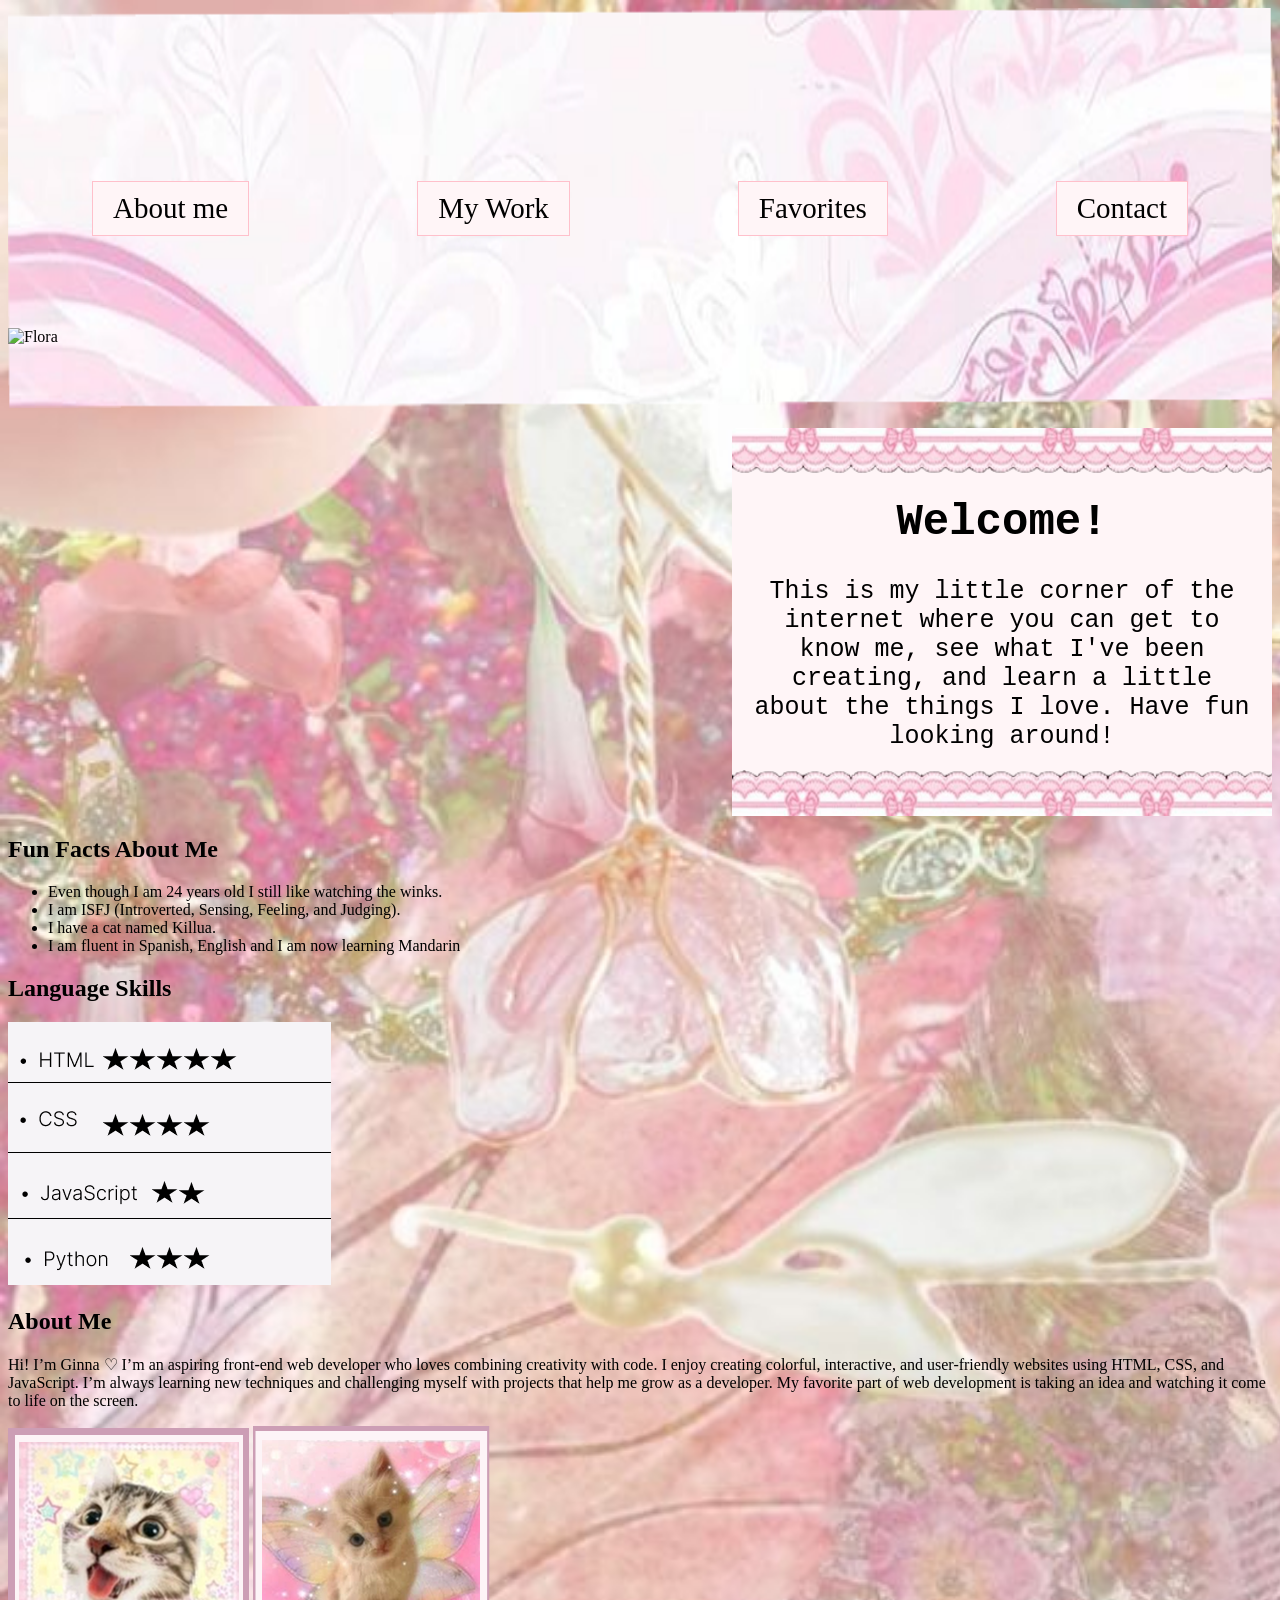
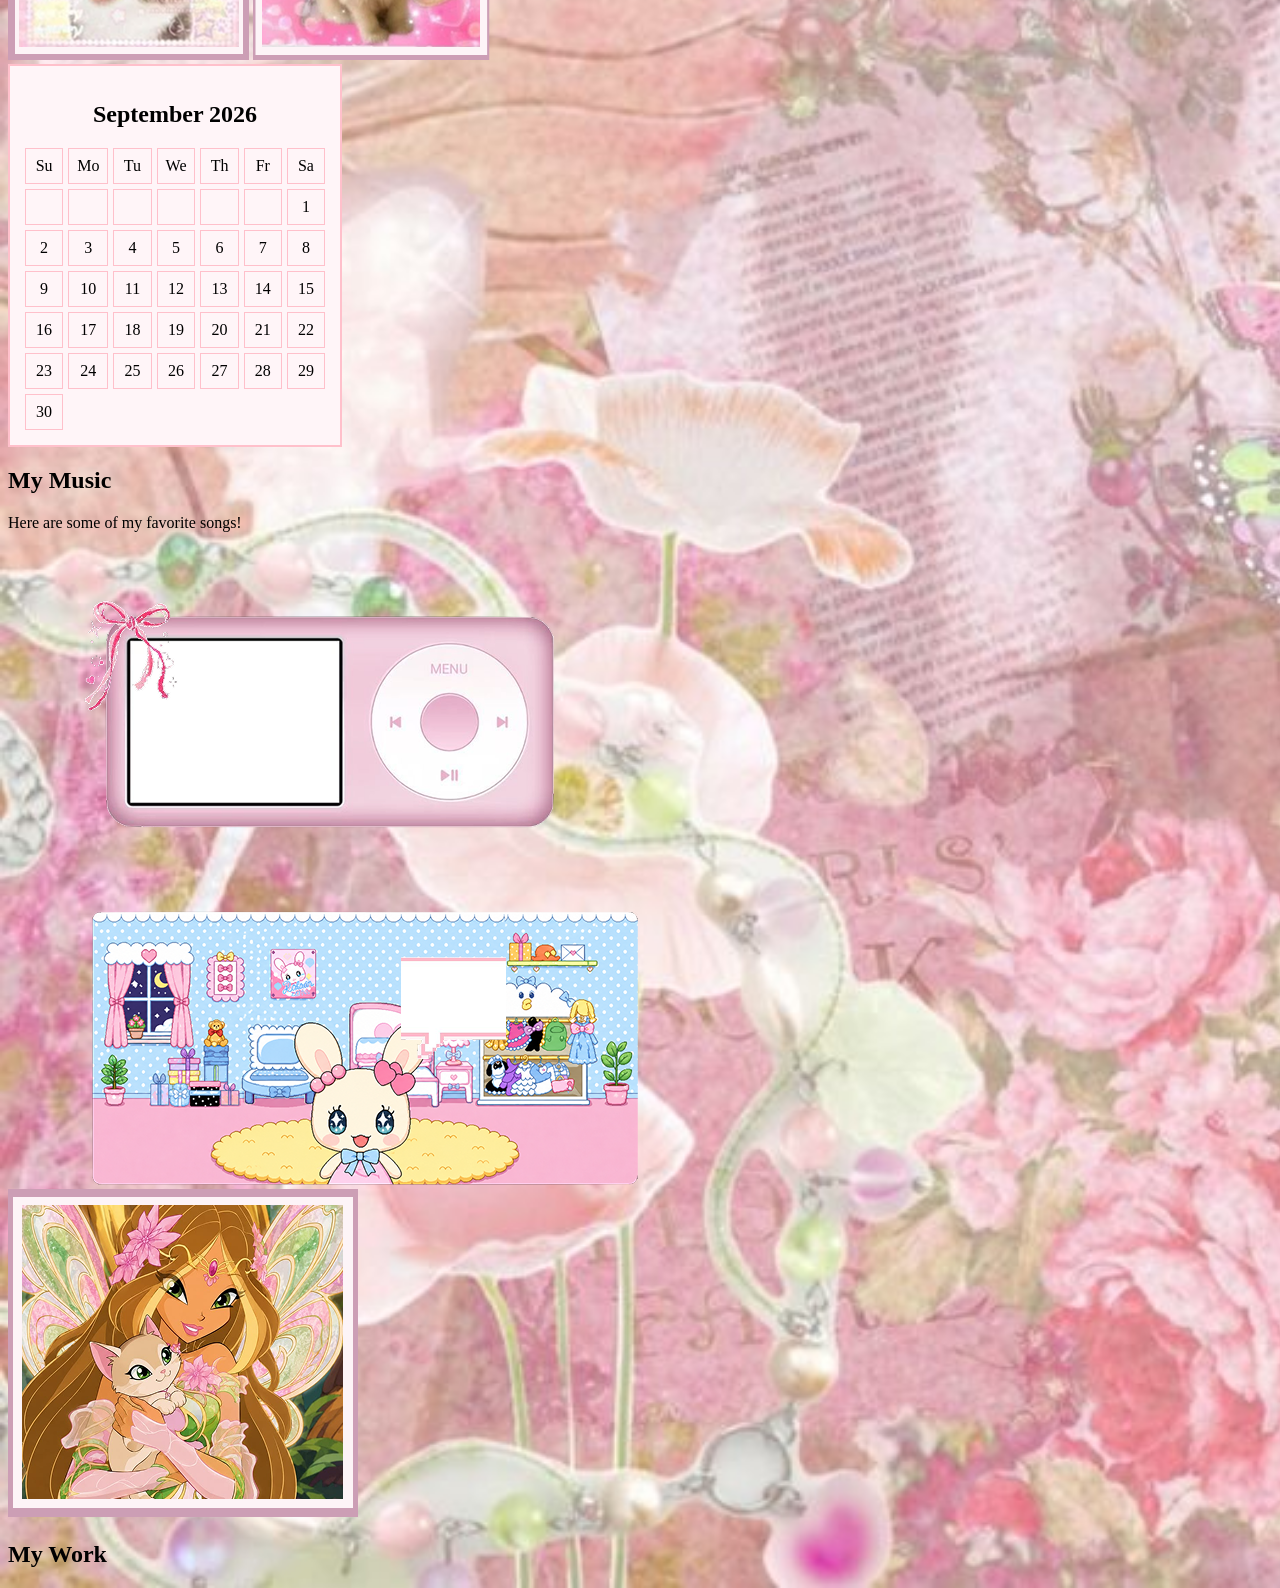
==== index.html @ 7405ac6a "Add files via upload" ====
<!DOCTYPE html>
<html lang="en">

    <head>
        <meta charset="UTF-8">
        <meta name="viewport" content="width=device-width, initial-scale=1.0">
        <title>Ginna's Portfolio</title>
        <link rel="stylesheet" href="style.css">
    </head>

    <body>

        <nav>
            <a href="#">About me</a>
            <a href="#">My Work</a>
            <a href="#">Favorites</a>
            <a href="#">Contact</a>
        </nav>

        <main>

            <!-- TOP CONTENT SECTION -->

            <div class="top-content">

                <div class="flora-box">
                    <img class="flora-image" src="images/Flora.png" alt="Flora">
                </div>

                <!-- WELCOME SECTION -->

                <div class="welcome">
                    <h1>Welcome!</h1>
        
                    <p>
                        This is my little corner of the internet where you can get to know me, 
                        see what I've been creating, and learn a little about the things I love. 
                        Have fun looking around!
                    </p>
                </div>
            </div>
                <!-- FUN FACTS SECTION -->

                <section class="fun-facts">
                    <h2>Fun Facts About Me</h2>
                    <ul>
                        <li>Even though I am 24 years old I still like watching the winks.</li>
                        <li>I am ISFJ (Introverted, Sensing, Feeling, and Judging).</li>
                        <li>I have a cat named Killua.</li>
                        <li>I am fluent in Spanish, English and I am now learning Mandarin</li>

                    </ul>
                </section>

                <!--LANGUAGE SKILLS SECTION-->

                <section class="language-skills">
                    <h2>Language Skills</h2>
                    <img src="images/Languages.png" alt="language skills">
                </section>

                <!-- ABOUT ME SECTION -->

                <section class="about-me">
                    <h2>About Me</h2>
                    <p>
                        Hi! I’m Ginna ♡ I’m an aspiring front-end web developer who loves combining creativity with code. 
                        I enjoy creating colorful, interactive, and user-friendly websites using HTML, CSS, and JavaScript. 
                        I’m always learning new techniques and challenging myself with projects that help me grow as a developer. 
                        My favorite part of web development is taking an idea and watching it come to life on the screen.
                    </p>

                    <!-- IMAGE GRID -->

                    <div class="about-me-image">
                        <img src="images/cat.png" alt="cat">
                        <img src="images/fairycat.png" alt="cat with wings">

                    </div>
                </section>
                
                <!-- CALENDAR SECTION -->

                <div class="calendar">
                    <h2>September 2026</h2>

                    <div class="calendar-grid">


                                <!-- DAYS OF THE WEEK -->

                                <div class="day-name">Su</div>
                                <div class="day-name">Mo</div>
                                <div class="day-name">Tu</div>
                                <div class="day-name">We</div>
                                <div class="day-name">Th</div>
                                <div class="day-name">Fr</div>
                                <div class="day-name">Sa</div>



                                <!-- EMPTY SPACES BEFORE SEPTEMBER 1 -->

                                <div class="empty-day"></div>
                                <div class="empty-day"></div>
                                <div class="empty-day"></div>
                                <div class="empty-day"></div>
                                <div class="empty-day"></div>
                                <div class="empty-day"></div>



                                <!-- CALENDAR DAYS -->

                                <div class="day-number">1</div>
                                <div class="day-number">2</div>
                                <div class="day-number">3</div>
                                <div class="day-number">4</div>
                                <div class="day-number">5</div>
                                <div class="day-number">6</div>
                                <div class="day-number">7</div>

                                <div class="day-number">8</div>
                                <div class="day-number">9</div>
                                <div class="day-number">10</div>
                                <div class="day-number">11</div>
                                <div class="day-number">12</div>
                                <div class="day-number">13</div>
                                <div class="day-number">14</div>

                                <div class="day-number">15</div>
                                <div class="day-number">16</div>

                                <div class="day-number today">
                                    17
                                </div>

                                <div class="day-number">18</div>
                                <div class="day-number">19</div>
                                <div class="day-number">20</div>
                                <div class="day-number">21</div>

                                <div class="day-number">22</div>
                                <div class="day-number">23</div>
                                <div class="day-number">24</div>
                                <div class="day-number">25</div>
                                <div class="day-number">26</div>
                                <div class="day-number">27</div>
                                <div class="day-number">28</div>

                                <div class="day-number">29</div>
                                <div class="day-number">30</div>

                            </div>

                        </div>

                <!-- Music Section -->
                <section class="music">
                    <h2>My Music</h2>
                    <p>Here are some of my favorite songs!</p>
                    <img src="images/Music.png" alt="music">
                </section>

                <!--Cute Reminder-->
                <section class="cute-reminder">
                    <img src="images/bunny.png" alt="cute reminder">
                </section>
                
                <!--Flora with a cat -->
                <section class="flora-with-cat">
                    <img src="images/floraCat.png" alt="Flora with a cat">
                </section>

                <section class="my-work">
                    <h2>My Work</h2>
                </section>
        </main>

    </body>

</html>
---- style.css ----
body {
    background-image: url("images/flowers.jpeg");
    background-size: cover;
    background-repeat: no-repeat;
}

/* Navigation background image */
nav {
    background-image: url("images/NavBackground.png");
    background-size: 100% 100%;
    background-repeat: no-repeat;

    display: flex;
    justify-content: space-around;
    align-items: center;

    height: 400px;
}

/* Navigation Links Styles */
nav a {
    background-color: #fff5f7;
    color: black;
    text-decoration: none;
    font-size: 29px;

    padding: 10px 20px;
    border: 1px solid pink;
}

/* Top Content */
.top-content {
    display: flex;
    align-items: flex-start;
    justify-content: space-between;
    gap: 40px;
    margin-top: 20px;
}

.flora-box{
    width: 500px;
    position: relative;
    top: -100px;
}

.flora-image {
   width: 500px;
   height: auto;
   display: block;
}

/* Welcome box */
.welcome {
    background-color: #fff5f7;
    background-image: url("images/pinkBow.png");
    background-size: 100% 100%;
    background-repeat: no-repeat;

    width: 500px;
    padding: 40px 20px;
    text-align: center;
  
}

.welcome h1 {
    font-size: 44px;
    text-align: center;
    font-family: "Courier New", Courier, monospace;
}

.welcome p {
    font-size: 25px;
    text-align: center;
    font-family: "Courier New", Courier, monospace;
}


/* Style for the calendar section */
.calendar {
    width: 300px;
    padding: 15px;
    background-color: #fff5f8;
    border: 2px solid pink;
}

.calendar h2 {
    text-align: center;
}

.calendar-grid {
    display: grid;
    grid-template-columns: repeat(7, 1fr);
    gap: 5px;
    text-align: center;
}

.calendar-grid div {
    padding: 8px;
    border: 1px solid pink;
}
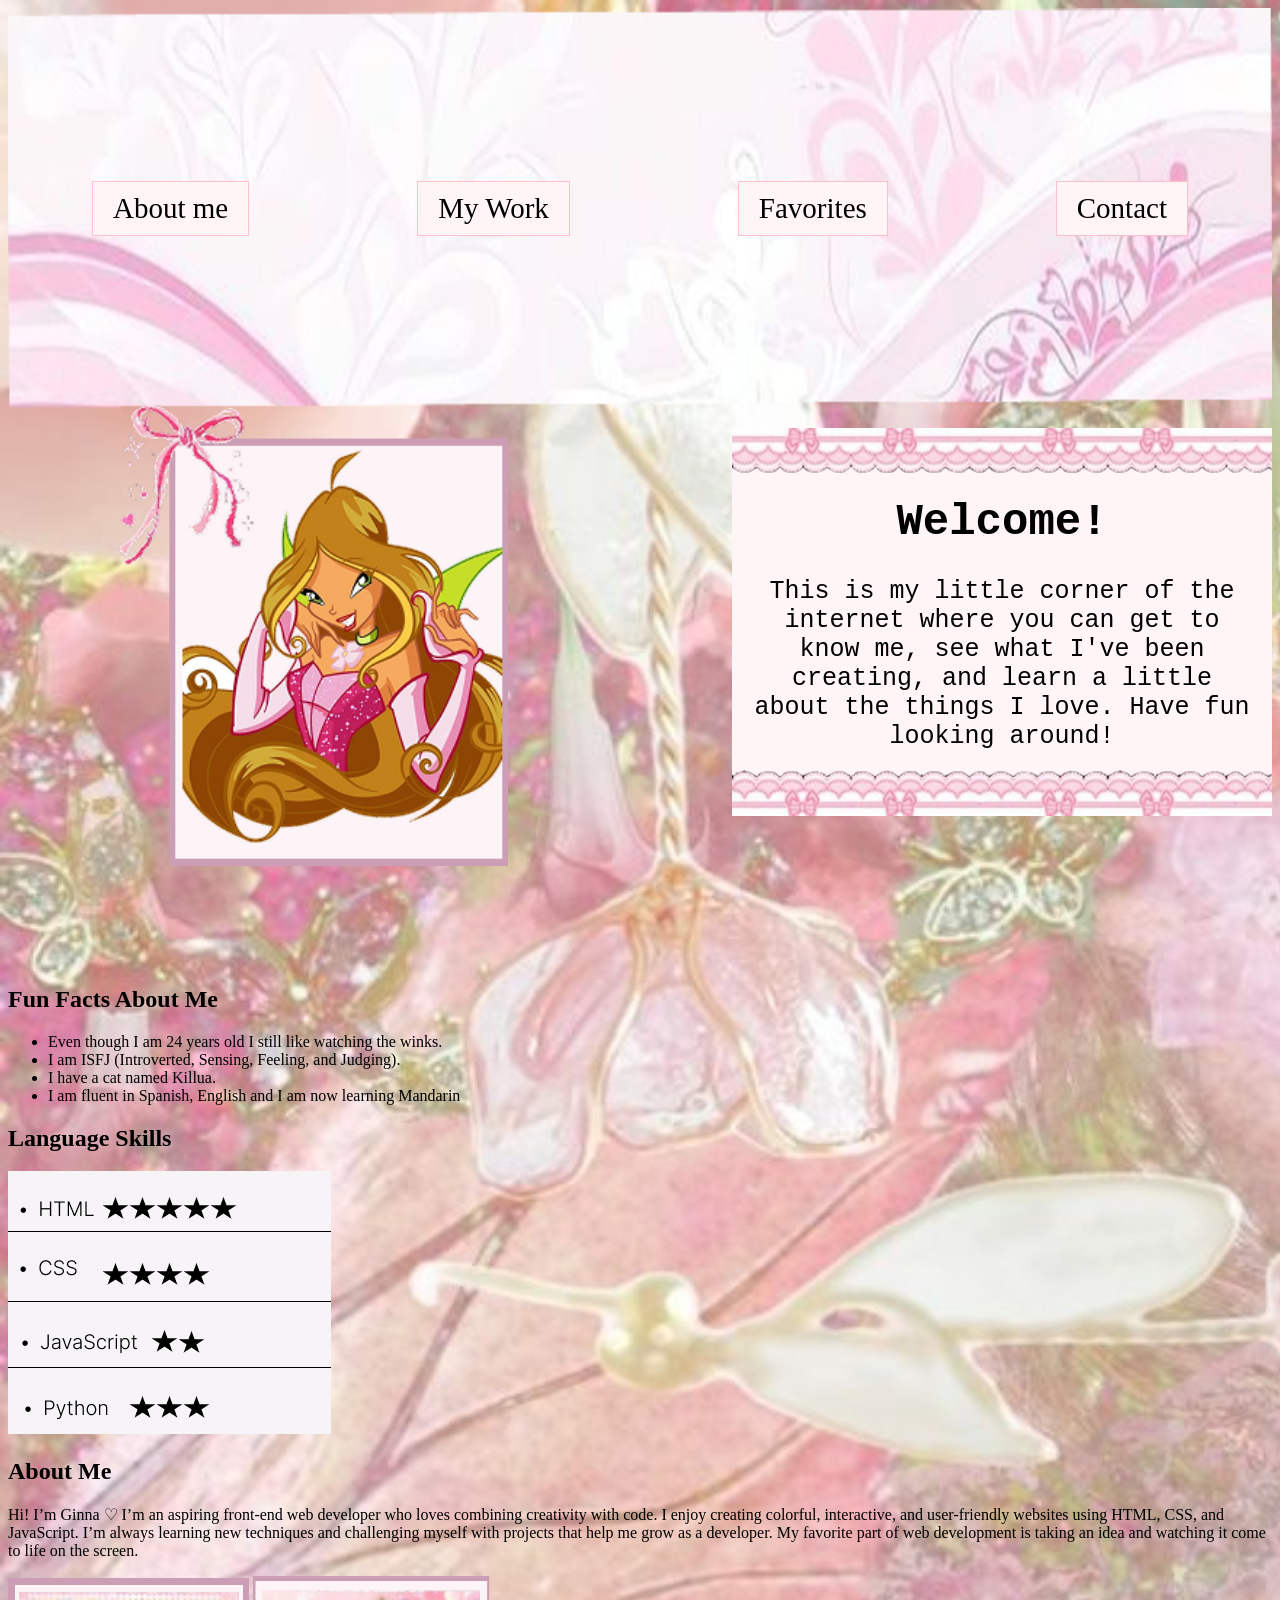
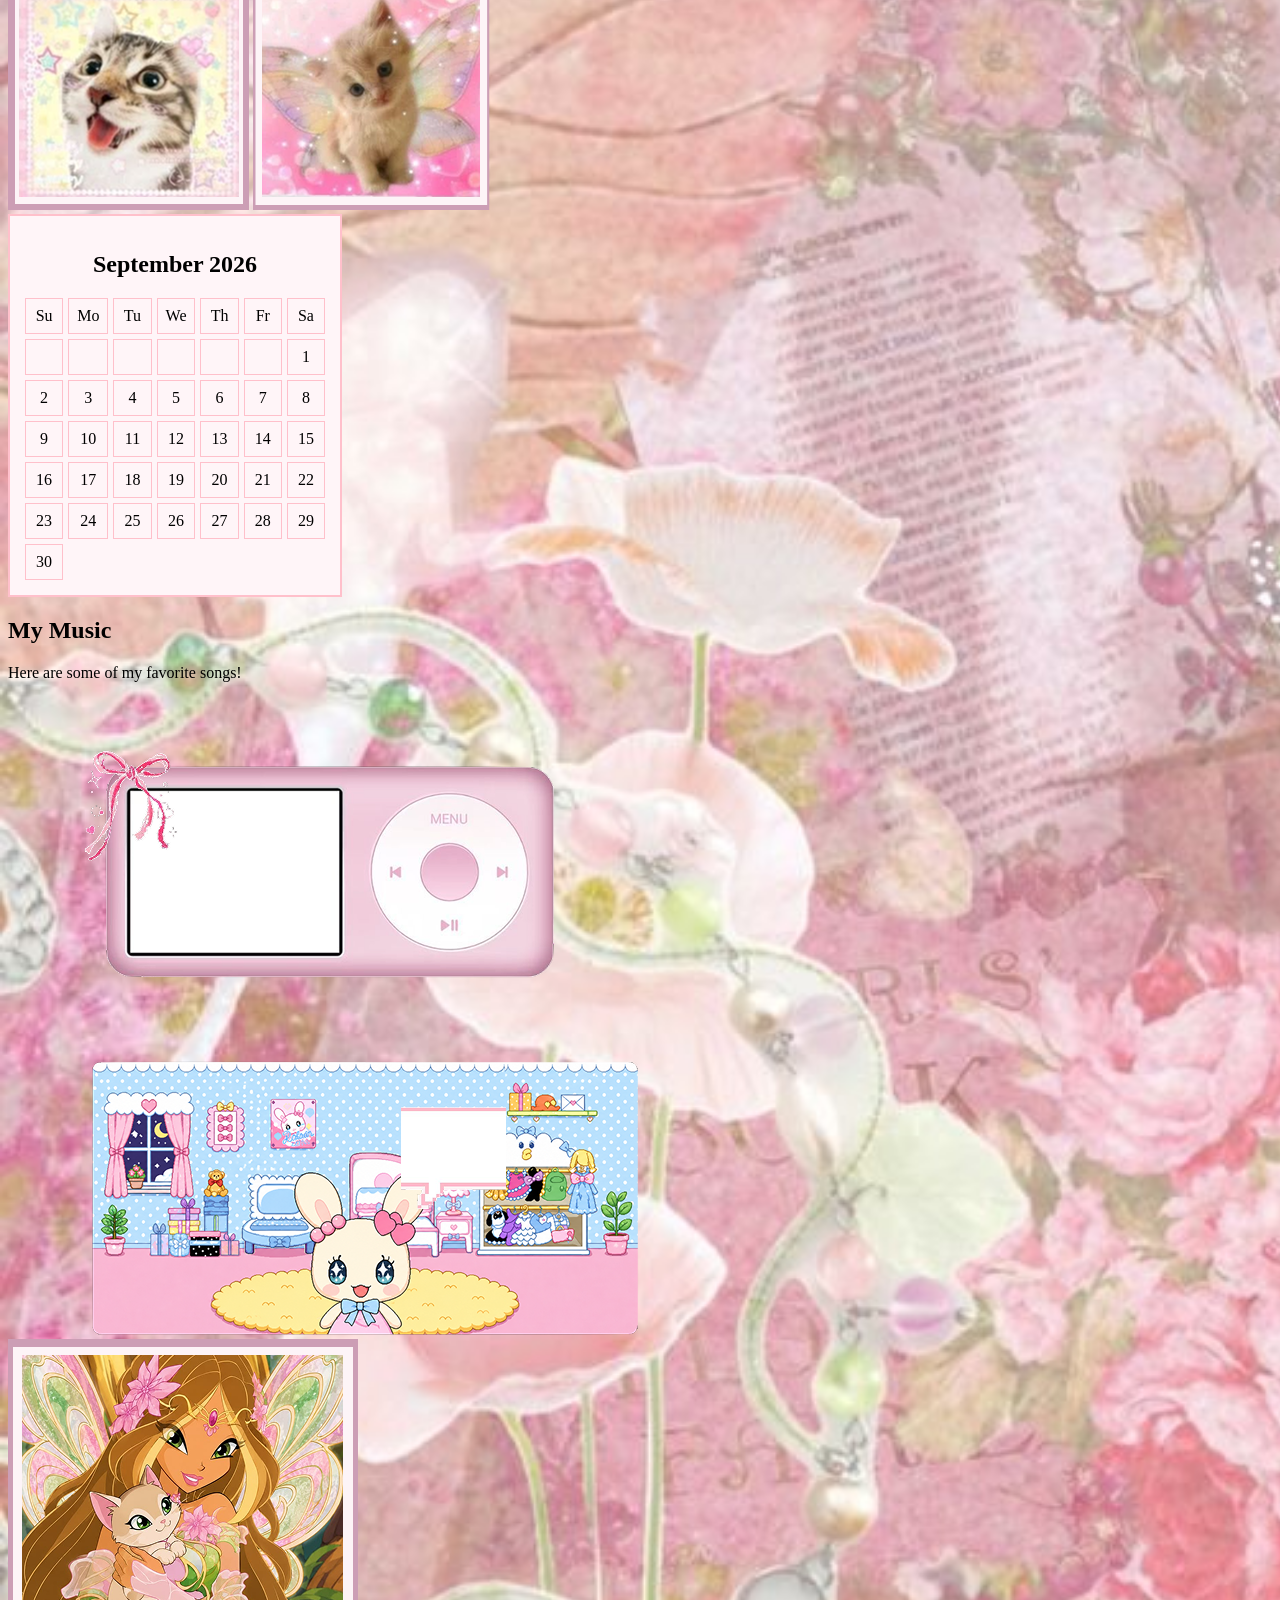
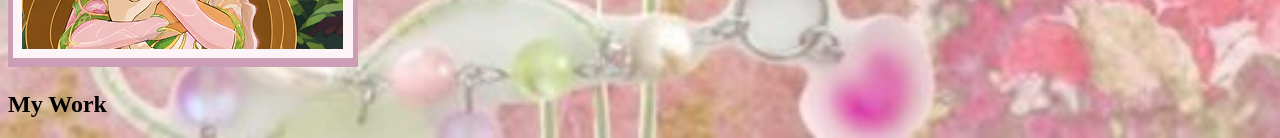
==== commit 0690e767: "Fix Flora image path" ====
--- a/index.html
+++ b/index.html
@@ -24,7 +24,7 @@
             <div class="top-content">
 
                 <div class="flora-box">
-                    <img class="flora-image" src="images/Flora.png" alt="Flora">
+                    <img class="flora-image" src="images/flora.png" alt="Flora">
                 </div>
 
                 <!-- WELCOME SECTION -->
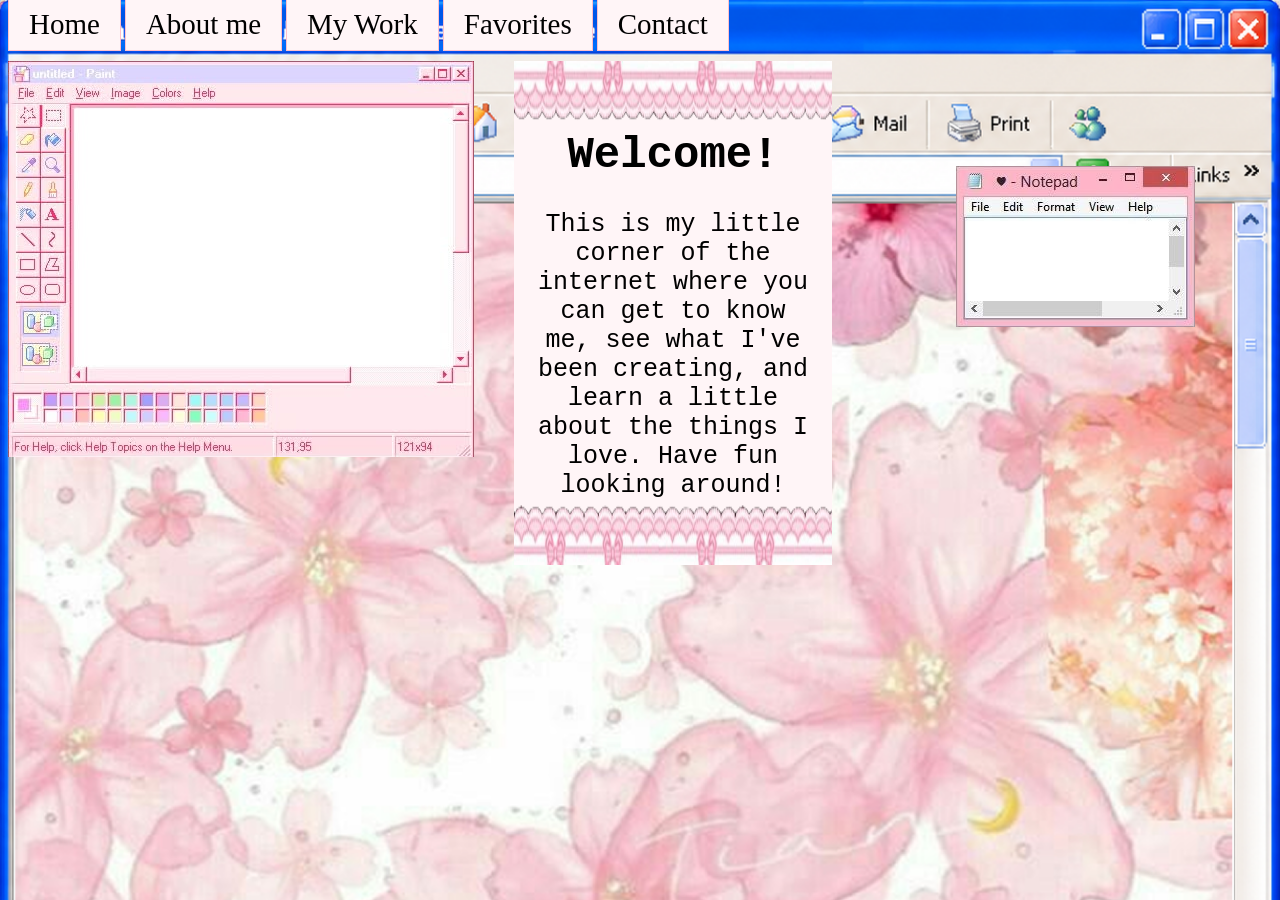
==== commit 0cc93eb3: "Updating everything" ====
--- a/index.html
+++ b/index.html
@@ -4,27 +4,27 @@
     <head>
         <meta charset="UTF-8">
         <meta name="viewport" content="width=device-width, initial-scale=1.0">
-        <title>Ginna's Portfolio</title>
+        <title>Home | Ginna's Portfolio</title>
         <link rel="stylesheet" href="style.css">
     </head>
 
     <body>
 
         <nav>
-            <a href="#">About me</a>
-            <a href="#">My Work</a>
-            <a href="#">Favorites</a>
-            <a href="#">Contact</a>
+            <a href="index.html">Home</a>
+            <a href="about.html">About me</a>
+            <a href="work.html">My Work</a>
+            <a href="favorites.html">Favorites</a>
+            <a href="contact.html">Contact</a>
         </nav>
 
         <main>
 
-            <!-- TOP CONTENT SECTION -->
-
+            
             <div class="top-content">
 
-                <div class="flora-box">
-                    <img class="flora-image" src="images/flora.png" alt="Flora">
+                <div class="drawing-box">
+                    <img class="drawing-image" src="images/assets/edit.jpeg" alt="drawing for the user">
                 </div>
 
                 <!-- WELCOME SECTION -->
@@ -38,145 +38,15 @@
                         Have fun looking around!
                     </p>
                 </div>
+
+                <div class="reminders">
+                    <img src="images/assets/note.png" alt="cute reminder">
+
+                </div>
             </div>
-                <!-- FUN FACTS SECTION -->
-
-                <section class="fun-facts">
-                    <h2>Fun Facts About Me</h2>
-                    <ul>
-                        <li>Even though I am 24 years old I still like watching the winks.</li>
-                        <li>I am ISFJ (Introverted, Sensing, Feeling, and Judging).</li>
-                        <li>I have a cat named Killua.</li>
-                        <li>I am fluent in Spanish, English and I am now learning Mandarin</li>
-
-                    </ul>
-                </section>
-
-                <!--LANGUAGE SKILLS SECTION-->
-
-                <section class="language-skills">
-                    <h2>Language Skills</h2>
-                    <img src="images/Languages.png" alt="language skills">
-                </section>
-
-                <!-- ABOUT ME SECTION -->
-
-                <section class="about-me">
-                    <h2>About Me</h2>
-                    <p>
-                        Hi! I’m Ginna ♡ I’m an aspiring front-end web developer who loves combining creativity with code. 
-                        I enjoy creating colorful, interactive, and user-friendly websites using HTML, CSS, and JavaScript. 
-                        I’m always learning new techniques and challenging myself with projects that help me grow as a developer. 
-                        My favorite part of web development is taking an idea and watching it come to life on the screen.
-                    </p>
-
-                    <!-- IMAGE GRID -->
-
-                    <div class="about-me-image">
-                        <img src="images/cat.png" alt="cat">
-                        <img src="images/fairycat.png" alt="cat with wings">
-
-                    </div>
-                </section>
-                
-                <!-- CALENDAR SECTION -->
-
-                <div class="calendar">
-                    <h2>September 2026</h2>
-
-                    <div class="calendar-grid">
-
-
-                                <!-- DAYS OF THE WEEK -->
-
-                                <div class="day-name">Su</div>
-                                <div class="day-name">Mo</div>
-                                <div class="day-name">Tu</div>
-                                <div class="day-name">We</div>
-                                <div class="day-name">Th</div>
-                                <div class="day-name">Fr</div>
-                                <div class="day-name">Sa</div>
-
-
-
-                                <!-- EMPTY SPACES BEFORE SEPTEMBER 1 -->
-
-                                <div class="empty-day"></div>
-                                <div class="empty-day"></div>
-                                <div class="empty-day"></div>
-                                <div class="empty-day"></div>
-                                <div class="empty-day"></div>
-                                <div class="empty-day"></div>
-
-
-
-                                <!-- CALENDAR DAYS -->
-
-                                <div class="day-number">1</div>
-                                <div class="day-number">2</div>
-                                <div class="day-number">3</div>
-                                <div class="day-number">4</div>
-                                <div class="day-number">5</div>
-                                <div class="day-number">6</div>
-                                <div class="day-number">7</div>
-
-                                <div class="day-number">8</div>
-                                <div class="day-number">9</div>
-                                <div class="day-number">10</div>
-                                <div class="day-number">11</div>
-                                <div class="day-number">12</div>
-                                <div class="day-number">13</div>
-                                <div class="day-number">14</div>
-
-                                <div class="day-number">15</div>
-                                <div class="day-number">16</div>
-
-                                <div class="day-number today">
-                                    17
-                                </div>
-
-                                <div class="day-number">18</div>
-                                <div class="day-number">19</div>
-                                <div class="day-number">20</div>
-                                <div class="day-number">21</div>
-
-                                <div class="day-number">22</div>
-                                <div class="day-number">23</div>
-                                <div class="day-number">24</div>
-                                <div class="day-number">25</div>
-                                <div class="day-number">26</div>
-                                <div class="day-number">27</div>
-                                <div class="day-number">28</div>
-
-                                <div class="day-number">29</div>
-                                <div class="day-number">30</div>
-
-                            </div>
-
-                        </div>
-
-                <!-- Music Section -->
-                <section class="music">
-                    <h2>My Music</h2>
-                    <p>Here are some of my favorite songs!</p>
-                    <img src="images/Music.png" alt="music">
-                </section>
-
-                <!--Cute Reminder-->
-                <section class="cute-reminder">
-                    <img src="images/bunny.png" alt="cute reminder">
-                </section>
-                
-                <!--Flora with a cat -->
-                <section class="flora-with-cat">
-                    <img src="images/floraCat.png" alt="Flora with a cat">
-                </section>
-
-                <section class="my-work">
-                    <h2>My Work</h2>
-                </section>
+               
         </main>
 
     </body>
 
-</html>+</html>
--- a/style.css
+++ b/style.css
@@ -1,21 +1,10 @@
 body {
-    background-image: url("images/flowers.jpeg");
+    background-image: url("images/assets/background.png");
     background-size: cover;
     background-repeat: no-repeat;
 }
 
 /* Navigation background image */
-nav {
-    background-image: url("images/NavBackground.png");
-    background-size: 100% 100%;
-    background-repeat: no-repeat;
-
-    display: flex;
-    justify-content: space-around;
-    align-items: center;
-
-    height: 400px;
-}
 
 /* Navigation Links Styles */
 nav a {
@@ -37,13 +26,13 @@
     margin-top: 20px;
 }
 
-.flora-box{
+.drawling-box{
     width: 500px;
     position: relative;
     top: -100px;
 }
 
-.flora-image {
+.drawling-image {
    width: 500px;
    height: auto;
    display: block;
@@ -97,4 +86,4 @@
 .calendar-grid div {
     padding: 8px;
     border: 1px solid pink;
-}+}
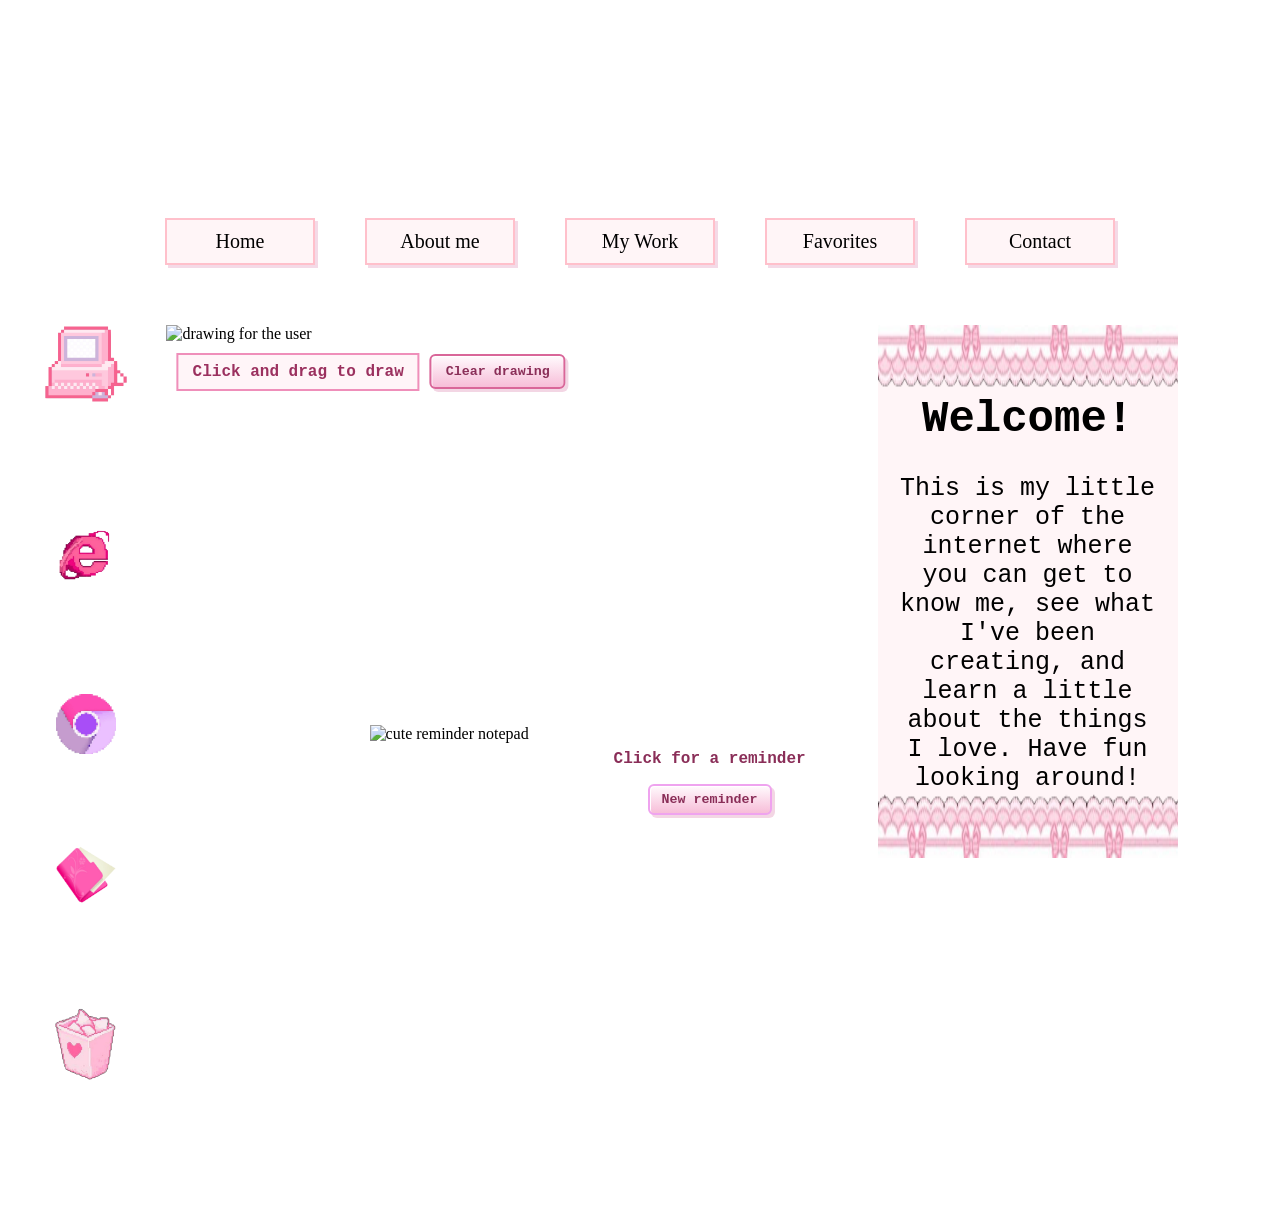
==== commit 5de6f8ad: "Add files via upload" ====
--- a/index.html
+++ b/index.html
@@ -11,7 +11,7 @@
     <body>
 
         <nav>
-            <a href="index.html">Home</a>
+            <a href="index.html" aria-current="page">Home</a>
             <a href="about.html">About me</a>
             <a href="work.html">My Work</a>
             <a href="favorites.html">Favorites</a>
@@ -20,11 +20,30 @@
 
         <main>
 
+            <!-- Side Section dec -->
+             <div class="side-section">
+                <img src="images/assets/computer.png" alt="Computer">
+                <img src="images/assets/safari.png" alt="Safari">
+                <img class="chrome-icon" src="images/assets/chrome.png" alt="Chrome">
+                <img class="folder-icon" src="images/assets/folder.png" alt="Folder">
+                <img src="images/assets/trash.png" alt="Trash">
+             </div>
+
             
             <div class="top-content">
 
                 <div class="drawing-box">
-                    <img class="drawing-image" src="images/assets/edit.jpeg" alt="drawing for the user">
+                    <img class="drawing-image" src="images/assets/edit.png" alt="drawing for the user">
+
+                    <canvas id="drawingCanvas" aria-label="Interactive drawing canvas"></canvas>
+
+                    <div class="canvas-controls">
+                        <p class="canvas-hint"> Click and drag to draw</p>
+
+                        <button id="clearButton" class="clear-button" type="button">
+                            Clear drawing
+                        </button>
+                    </div>
                 </div>
 
                 <!-- WELCOME SECTION -->
@@ -40,13 +59,23 @@
                 </div>
 
                 <div class="reminders">
-                    <img src="images/assets/note.png" alt="cute reminder">
+                    <img src="images/assets/notes.png" alt="cute reminder notepad">
 
+                    <div class="reminder-content">
+                        <p id="reminderText" aria-live="polite">
+                            Click for a reminder
+                        </p>
+
+                        <button id="reminderButton" type="button">
+                            New reminder
+                        </button>
+
+                    </div>
                 </div>
             </div>
-               
         </main>
 
+        <script src="script.js"></script>
     </body>
 
 </html>
--- a/style.css
+++ b/style.css
@@ -1,53 +1,431 @@
+* {
+    box-sizing: border-box;
+}
+
+html {
+    min-height: 100%;
+    scrollbar-color: auto;
+}
+
+/* Chrome, Edge, and Safari */
+html::-webkit-scrollbar {
+    width: 18px;
+    height: 18px;
+}
+
+/* Empty scrollbar track */
+html::-webkit-scrollbar-track {
+    background: #eaf2ff;
+    border: 1px solid pink;
+    border-radius: 0;
+}
+
+/* Movable scrollbar handle */
+html::-webkit-scrollbar-thumb {
+    min-height: 45px;
+
+    background: linear-gradient(
+        to right,
+        #fff5f7 0%,
+        #c43478 50%,
+        pink 100%
+    );
+
+    border: 1px solid pink;
+    border-radius: 0;
+    box-shadow:
+        inset 1px 1px white,
+        inset -1px -1px #ef8fba;
+}
+
+/* Hovering over the handle */
+::-webkit-scrollbar-thumb:hover {
+    background: #c43478;
+}
+
+/* Top and bottom arrow-button areas */
+::-webkit-scrollbar-button {
+    display: block;
+    width: 18px;
+    height: 18px;
+
+    background-color: #fff5f7;
+    border: 1px solid pink;
+    border-radius: 0;
+    box-shadow:
+        inset 1px 1px white,
+        inset -1px -1px #ef8fba;
+}
+
+/* Bottom-right corner when both scrollbars appear */
+::-webkit-scrollbar-corner {
+    background-color: #fff5f7;
+    border: 1px solid pink;
+    border-radius: 0;
+}
+
+
 body {
-    background-image: url("images/assets/background.png");
-    background-size: cover;
+    position: relative;
+    min-height: 100vh;
+    margin: 0;
+
+    background-image: url("images/coquette.jpeg");
+    background-size: 100% auto;
+    background-position: center top;
+    background-repeat: repeat-y;
+}
+
+
+/*Pink Browser*/
+body::before {
+    content: "";
+
+    position: absolute;
+    z-index: 0;
+    top: 0;
+    left: 0;
+
+    width: 100%;
+    height: 16.5vw;
+
+    background-image: url(images/assets/ie-pink-header.png);
+    background-size: 100% auto;
+    background-position: top center;
     background-repeat: no-repeat;
-}
-
-/* Navigation background image */
+    pointer-events: none;
+}
+
+header,
+nav,
+main {
+    position: relative;
+    z-index: 1;
+}
+
 
 /* Navigation Links Styles */
+nav {
+    display: flex;
+    justify-content: center;
+    gap: 50px;
+    padding-top: 17vw;
+    padding-bottom: 20px;
+}
+
 nav a {
-    background-color: #fff5f7;
-    color: black;
-    text-decoration: none;
-    font-size: 29px;
-
-    padding: 10px 20px;
-    border: 1px solid pink;
+   width: 150px;
+   padding: 10px 15px;
+
+   color: #7e3157;
+   background-color: #fff5f7;
+   border:  2px solid pink;
+   box-shadow: 3px 3px 0 rgba(196, 52, 120, 0.18);
+
+   color: black;
+   font-size: 20px;
+   text-align: center;
+   text-decoration: none;
+}
+
+nav a:hover,
+nav a:focus-visible {
+    color: white;
+    background-color: #c43478;
+    transform: translateY(-2px);
+}
+
+
+header {
+    height: auto;
+}
+
+/*Side Section image*/
+.side-section {
+    position: absolute;
+    z-index: 5;
+    top:  1vh;
+    left: 4vw;
+    display: flex;
+    flex-direction: column;
+    align-items: center;
+    gap: 90px;
+    width: 70px;
+}
+
+.side-section img {
+    display: block;
+    width: 100px;
+    height: 100px;
+    object-fit: contain;
+}
+
+/*Chaning the size of the chrome and. folder*/
+.side-section .chrome-icon,
+.side-section .folder-icon {
+    width: 60px;
+    height: 60px;
+    align-items: center;
+}
+
+.side-section img:hover {
+    transform: scale(1.1);
 }
 
 /* Top Content */
 .top-content {
+    position: relative;
+    min-height: 900px;
+    margin-top: 20px;
+}
+
+#drawingCanvas {
+    position: absolute;
+    z-index: 2;
+    top: 11.4%;
+    left: 13.7%;
+    width: 83.9%;
+    height: 69.4%;
+    display: block;
+    cursor: crosshair;
+    touch-action: none;
+}
+
+.drawing-box{
+    position: absolute;
+    z-index: 3;
+    top: 20px;
+    left: 13%;
+    width: min(32vw, 500px);
+}
+
+.drawing-image {
+   display: block;
+   width: 100%;
+   height: auto;
+}
+
+.canvas-controls {
+    position: absolute;
+    top: calc(100% + 10px);
+    left: 50%;
+
     display: flex;
-    align-items: flex-start;
-    justify-content: space-between;
-    gap: 40px;
-    margin-top: 20px;
-}
-
-.drawling-box{
-    width: 500px;
+    align-items: center;
+    gap: 10px;
+
+    width: max-content;
+    transform: translateX(-50%);
+}
+
+.canvas-hint {
+    margin: 0;
+    padding: 8px 14px;
+
+    color: #9b315f;
+    background-color: #fff5f8;
+    border: 2px solid #ef8fba;
+
+    font-family: 'Courier New', Courier, monospace;
+    font-weight: bold;
+}
+
+.clear-button,
+#reminderButton {
+    padding: 8px 14px;
+
+    color: #8a2e58;
+    background: linear-gradient(#fffafd, #f7bdd8);
+    border: 2px solid #d96699;
+    border-radius: 6px;
+    box-shadow:
+        inset 1px 1px 0 white,
+        3px 3px 0 rgba(196, 52, 120, 0.2);
+
+    font-family: "Courier New", Courier, monospace;
+    font-weight: bold;
+    cursor: pointer;
+}
+
+.clear-button:hover,
+#reminderButton:hover {
+    color: white;
+    background: linear-gradient(#e879ac, #c43478);
+    transform: translateY(-2px);
+}
+
+.clear-button:active,
+#reminderButton:active {
+    box-shadow: inset 2px 2px 3px rgba(90, 20, 50, 0.3);
+    transform: translateY(1px);
+}
+
+.clear-button:focus-visible,
+#reminderButton:focus-visible {
+    outline: 3px solid #8a2e58;
+    outline-offset: 3px;
+}
+
+/*Camera Flash*/
+.camera-flash {
+    position: absolute;
+    z-index: 9999;
+    inset: 0;
+
+    background-color: white;
+    opacity: 0;
+    pointer-events: none;
+}
+
+.camera-flash.flash-active {
+    animation: cameraFlash 0.4s ease-out;
+}
+
+@keyframes cameraFlash {
+    0% {
+        opacity: 0;
+    }
+
+    35% {
+        opacity: 0.95;
+    }
+
+    100% {
+        opacity: 0;
+    }
+}
+
+/*Pop-up Background*/
+.photo-result {
+    position: fixed;
+    z-index: 9000;
+    inset: 0;
+
+    display: grid;
+    place-items: center;
+
+    padding: 20px;
+    background-color: rgba(87, 33, 60, 0.45);
+}
+
+.photo-result[hidden] {
+    display: none;
+}
+
+/*Pop-up Card*/
+.photo-card {
     position: relative;
-    top: -100px;
-}
-
-.drawling-image {
-   width: 500px;
-   height: auto;
-   display: block;
+    width: min(90%, 400px);
+    padding: 25px;
+
+    text-align: center;
+    background-color: #fff5f8;
+    border: 4px solid #ef8fba;
+    box-shadow: 8px 8px 0 #c43478;
+
+    animation: photoPop 0.35s ease-out;
+}
+
+.photo-card img {
+    display: block;
+    width: 100%;
+    height: auto;
+}
+
+.photo-card p {
+    margin: 15px 0 0;
+    color: #8a2e58;
+    font-family: 'Courier New', Courier, monospace;
+    font-weight: bold;
+}
+
+/*Close Button*/
+.close-photo {
+    position: absolute;
+    top: 5px;
+    right: 8px;
+
+    padding: 0;
+    color: #c43478;
+    background: transparent;
+    border: none;
+
+    font-size: 30px;
+    cursor: pointer;
+}
+
+@keyframes photoPop {
+    from {
+        opacity: 0;
+        transform: scale(0.6) rotate(-5deg);
+    }
+
+    to {
+        opacity: 1;
+        transform: scale(1) rotate(0);
+    }
+}
+
+
+.reminders {
+    position: absolute;
+    z-index: 4;
+    top: 420px;
+    right: 18%;
+    width: 680px;
+}
+
+.reminder-content {
+    position: absolute;
+    z-index: 2;
+
+    top: 50%;
+    left: 50%;
+    transform: translateX(-50%);
+
+    width: 65%;
+    text-align: center;
+}
+
+.reminder-content p {
+    color: #8a2e58;
+    font-family: 'Courier New', Courier, monospace;
+    font-weight: bold;
+}
+
+#reminderButton {
+    padding: 6px 12px;
+    background-color: #fff5f7;
+    border: 2px solid #efa3ef;
+    cursor: pointer;
+}
+
+#reminderButton:hover {
+    color: white;
+    background-color: #c43478;
+}
+
+.reminders img {
+    display: block;
+    width: 100%;
+    height: auto;
 }
 
 /* Welcome box */
 .welcome {
-    background-color: #fff5f7;
-    background-image: url("images/pinkBow.png");
-    background-size: 100% 100%;
-    background-repeat: no-repeat;
-
-    width: 500px;
-    padding: 40px 20px;
-    text-align: center;
+   position: absolute;
+   z-index: 3;
+   top: 20px;
+   right: 8%;
+
+   width: 300px;
+   padding: 40px 20px;
+   text-align: center;
+
+   background-color: #fff5f7;
+   background-image: url(images/pinkBow.png);
+   background-size: 100% 100%;
+   background-repeat: no-repeat;
   
 }
 
@@ -63,27 +441,798 @@
     font-family: "Courier New", Courier, monospace;
 }
 
-
-/* Style for the calendar section */
-.calendar {
-    width: 300px;
-    padding: 15px;
+/*Contact Page*/
+.contact-layout {
+    display: grid;
+    grid-template-columns: minmax(400px, 620px) 320px;
+    justify-content: center;
+    align-items: start;
+    gap: 30px;
+
+    width: min(1100px, calc(100% - 180px));
+    margin: 30px auto 70px;
+}
+
+/*Contact form box*/
+.contact-card {
+    padding: 28px;
+
+    background-color: #fff5f7;
+    border: 6px solid #f19bc2;
+    box-shadow: 5px 5px 0 rgba(196, 52, 120, 0.18);
+}
+
+.contact-card h1 {
+   margin: 0 0 25px;
+
+   color: #b83f77;
+   font-family: 'Franklin Gothic Medium', 'Arial Narrow', Arial, sans-serif;
+   font-weight: bold;
+}
+
+.contact-side {
+    display: flex;
+    flex-direction: column;
+    align-items: center;
+    gap: 25px;
+}
+
+
+.contact-card input,
+.contact-card textarea {
+    display: block;
+    width: 100%;
+    margin-bottom: 22px;
+    padding: 12px;
+
+    background-color: #fbdde9;
+    border: 2px solid transparent;
+    font: inherit;
+}
+
+.contact-card input:focus,
+.contact-card textarea:focus {
+   background-color: white;
+   border-color: #c43478;
+   outline: none;
+}
+
+.contact-card textarea {
+    min-height: 170px;
+    resize: vertical;
+}
+
+.contact-card button {
+    display: block;
+    margin: 10px auto 0;
+    padding: 10px 24px;
+
+    color: #8a2e58;
+    background: linear-gradient(#fffafd, #f7bdd8);
+    border: 2px solid #d96699;
+    box-shadow: 3px 3px 0 rgba(196, 52, 120, 0.2);
+
+    font-family: "Courier New", Courier, monospace;
+    font-weight: bold;
+    cursor: pointer;
+}
+
+.contact-card button:hover {
+    color: white;
+    background-color: #c43478;
+}
+
+/* Y2K calendar */
+
+.calendar-content {
+    width: 320px;
+    padding: 5px;
+
+    color: #563849;
+    background-color: #ffddec;
+    border: 3px solid #e78eb5;
+    box-shadow:
+        inset 2px 2px 0 white,
+        4px 4px 0 rgba(196, 52, 120, 0.22);
+
+    font-family: "Courier New", Courier, monospace;
+}
+
+.calendar-content h2 {
+    margin: 0;
+    padding: 7px;
+
+    color: #286950;
+    background-color: #d9f2dc;
+    border: 1px solid #87bea0;
+
+    font-size: 18px;
+    text-align: center;
+}
+
+.calendar-subtitle {
+    margin: 3px 0;
+    padding: 3px;
+
+    color: #9b315f;
     background-color: #fff5f8;
-    border: 2px solid pink;
-}
-
-.calendar h2 {
+
+    font-size: 12px;
     text-align: center;
 }
 
 .calendar-grid {
     display: grid;
     grid-template-columns: repeat(7, 1fr);
-    gap: 5px;
-    text-align: center;
-}
-
-.calendar-grid div {
-    padding: 8px;
-    border: 1px solid pink;
-}
+    gap: 1px;
+
+    padding: 2px;
+    background-color: #e695b9;
+}
+
+.calendar-grid > div {
+    display: grid;
+    place-items: center;
+
+    min-width: 0;
+    min-height: 36px;
+    padding: 3px;
+
+    background-color: #fff8fb;
+    border: 1px solid #efbad0;
+
+    font-size: 12px;
+    text-align: center;
+}
+
+/* Weekday headings */
+
+.day-name {
+    min-height: 25px !important;
+    color: #86305a;
+    background-color: #ffc6df !important;
+    font-weight: bold;
+}
+
+/* Sundays */
+
+.calendar-grid > div:nth-child(7n + 1) {
+    color: #d83c6b;
+    background-color: #ffe5ed;
+}
+
+/* Saturdays */
+
+.calendar-grid > div:nth-child(7n) {
+    color: #4067b1;
+    background-color: #e3edff;
+}
+
+/* Current or selected date */
+
+.calendar-grid .today {
+    color: white;
+    background-color: #c43478 !important;
+    border-color: #8a2e58;
+    box-shadow: inset 1px 1px 0 #f6aaca;
+    font-weight: bold;
+}
+
+/* Blank cells */
+
+.empty-day {
+    background-color: #f9d9e7 !important;
+}
+
+/**/
+.calendar-header {
+    display: grid;
+    grid-template-columns: 35px 1fr 35px;
+    align-items: center;
+
+    background-color: #d9f2dc;
+    border: 1px solid #87bea0;
+}
+
+.calendar-header h2 {
+    margin: 0;
+    padding: 7px;
+    border: none;
+    background: transparent;
+
+    font-size: 17px;
+    text-align: center;
+}
+
+.calendar-header button {
+    min-height: 32px;
+    padding: 0;
+
+    color: #8a2e58;
+    background-color: #ffc6df;
+    border: 1px solid #e78eb5;
+
+    font-family: "Courier New", Courier, monospace;
+    cursor: pointer;
+}
+
+.calendar-header button:hover {
+    color: white;
+    background-color: #c43478;
+}
+
+.contact-cat {
+    display: block;
+    width: min(100%, 310px);
+    height: auto;
+}
+
+
+/*This is the My work section table*/
+
+.form-section {
+    position: relative;
+
+    width: min(62vw, 850px);
+    margin: 30px auto 80px;
+    padding: 25px;
+
+    background-color: #fff5f8;
+    border: 7px solid #f19bc2;
+}
+
+.form-section h1 {
+    margin: 0 0 12px;
+    text-align: center;
+}
+
+.form-section > p {
+    max-width: 600px;
+    margin: 0 auto 25px;
+    text-align: center;
+}
+
+.project-table {
+    width: 100%;
+    border-spacing: 0 18px;
+    border-collapse: separate;
+    background-color: transparent;
+}
+
+.project-table caption {
+    position: absolute;
+    width: 1px;
+    height: 1px;
+    overflow: hidden;
+    clip-path: inset(50%);
+}
+
+.project-table thead {
+    color: #8a2e58;
+    background-color: #f8afd4;
+    display: none;
+}
+
+.project-table th,
+.project-table td {
+    padding: 15px;
+    border: none;
+    vertical-align: middle;
+}
+
+.project-table tbody tr {
+    outline: 2px solid #f3b2cf;
+}
+
+.project-table img {
+    display: block;
+    width: 150px;
+    height: 100px;
+    object-fit: cover;
+    border: 3px solid #f19bc2;
+}
+
+.project-table a {
+    display: inline-block;
+    padding: 8px 12px;
+
+
+    color: white;
+    background-color: #c43478;
+    border: 2px solid #8a2e58;
+
+    font-weight: bold;
+    text-decoration: none;
+    white-space: nowrap;
+}
+
+.project-table a:hover,
+.project-table a:focus-visible {
+    color: #8a2e58;
+    background-color: #f8afd4;
+}
+
+.pixi-decoration {
+    position: absolute;
+    top: -25px;
+    right: -25px;
+    width: 100px;
+}
+
+.working-cat {
+    position: absolute;
+    z-index: 2;
+    left: clamp(-250px, -20vw, -190px);
+    top: 120px;
+    width: clamp(220px, 22vw, 330px);
+    max-height: 560px;
+    height: auto;
+    object-fit: contain;
+    pointer-events: none;
+}
+
+/*ABOUT PAGE LAYOUT*/
+
+.about-layout {
+    display: grid;
+
+    grid-template-columns:
+        minmax(320px, 460px)
+        minmax(320px, 460px);
+
+    grid-template-areas:
+        "about about"
+        "languages facts"
+        "camera facts";
+
+    justify-content: center;
+    align-items: start;
+
+    column-gap: 45px;
+    row-gap: 30px;
+
+    padding: 25px 4vw 50px 11vw;
+}
+
+
+/*SHARED ABOUT PAGE STYLES*/
+
+.about-layout h1,
+.about-layout h2 {
+    margin: 0 0 12px;
+
+    color: #b83f77;
+    font-family: "Courier New", Courier, monospace;
+    text-align: center;
+}
+
+.about-me,
+.language-skills,
+.fun-facts {
+    padding: 16px 20px;
+
+    background-color: #fff5f7;
+    border: 3px solid #cc9eb5;
+    box-shadow: 4px 4px 0 rgba(196, 52, 120, 0.18);
+}
+
+
+/*ABOUT ME INTRODUCTION*/
+
+.about-top {
+    grid-area: about;
+
+    display: flex;
+    align-items: center;
+    gap: 40px;
+    width: 100%;
+}
+
+.about-me {
+    flex: 1;
+    min-width: 0;
+}
+
+.about-me h1 {
+    margin: 0 0 6px;
+}
+
+.about-me p {
+    margin: 0;
+    font-size: 16px;
+    line-height: 1.35;
+}
+
+
+/* Fairy cat beside the About Me box */
+
+.about-me-image {
+    flex: 0 1 340px;
+    min-width: 240px;
+}
+
+.about-me-image img {
+    display: block;
+    width: 100%;
+    max-width: 380px;
+    height: auto;
+    margin: 0 auto;
+    object-fit: contain;
+}
+
+
+/*LANGUAGE SKILLS*/
+
+.language-skills {
+    grid-area: languages;
+    text-align: center;
+}
+
+.language-skills img {
+    display: block;
+    width: 100%;
+    max-width: 360px;
+    height: auto;
+    margin: 0 auto;
+}
+
+
+/* FUN FACTS*/
+
+.fun-facts {
+    grid-area: facts;
+    margin-top: 160px;
+    padding: 18px 22px;
+}
+
+.fun-facts ul {
+    margin: 0;
+    padding-left: 28px;
+    font-size: 16px;
+    line-height: 1.4;
+}
+
+.fun-facts li {
+    margin-bottom: 12px;
+}
+
+.fun-facts li::marker {
+    color: #C43478;
+}
+
+
+/* INTERACTIVE CAMERA */
+
+.camera-image {
+    grid-area: camera;
+    position: relative;
+    width: max-content;
+    max-width: 100%;
+    margin: 12px auto 0;
+    text-align: center;
+}
+
+.camera-image h2 {
+   position: absolute;
+   z-index: 2;
+
+   top: 60px;
+   left: 50%;
+
+   width: max-content;
+   margin: 0;
+   padding: 0;
+
+   color: #ff4f87;
+   background: transparent;
+   border: none;
+
+   font-family: 'Courier New', Courier, monospace;
+   font-size: 22px;
+   font-weight: bold;
+   white-space: nowrap;
+   
+   transform: translateY(8px) rotate(10deg);
+}
+
+.camera-button {
+    position: relative;
+    z-index: 1;
+
+    display: block;
+    margin: 0;
+    padding: 0;
+
+    background-color: transparent;
+    border: none;
+    cursor: pointer;
+}
+
+.camera-button img {
+    display: block;
+    width: clamp(300px, 34vw, 430px);
+    max-width: 100%;
+    aspect-ratio: 1.25;
+    height: auto;
+    object-fit: cover;
+    object-position: center 55%;
+}
+
+
+/* FAVORITES PAGE */
+
+.favorite-section {
+    display: grid;
+    grid-template-columns: repeat(2, minmax(0, 420px));
+    justify-content: center;
+    align-items: start;
+    gap: 18px 32px;
+    width: min(960px, calc(100% - 220px));
+    margin: 30px auto 70px;
+    padding: 24px;
+}
+
+.favorite-section > h1,
+.favorite-section > h2 {
+    margin: 0;
+    color: #b83f77;
+    font-family: "Courier New", Courier, monospace;
+    text-align: center;
+}
+
+.favorite-section > h1,
+.favorite-section > ul:first-of-type {
+    grid-column: 2;
+}
+
+.favorite-section > h2,
+.favorite-section > ul:nth-of-type(2) {
+    grid-column: 1;
+}
+
+.favorite-section > ul {
+    margin: 0;
+    padding: 18px 18px 18px 42px;
+    background-color: #fff5f7;
+    border: 3px solid #f19bc2;
+    box-shadow: 4px 4px 0 rgba(196, 52, 120, 0.18);
+    line-height: 1.6;
+}
+
+.favorite-music {
+    width: min(700px, calc(100% - 220px));
+    margin: 30px auto;
+    padding: 18px;
+
+    background-color: #fff5f8;
+    border: 3px solid #f19bc2;
+    box-shadow: 4px 4px 0 rgba(196, 52, 120, 0.18);
+
+    text-align: center;
+}
+
+.favorite-music h2 {
+    color: #b83f77;
+    font-family: "Courier New", Courier, monospace;
+}
+
+.favorite-music iframe {
+    display: block;
+    width: 100%;
+    max-width: 500px;
+    aspect-ratio: 16 / 9;
+    margin: 0 auto;
+
+    border: 3px solid #ef8fba;
+}
+
+.music-player {
+    grid-column: 1;
+    grid-row: 1 / span 2;
+    display: block;
+    width: min(100%, 380px);
+    max-height: 245px;
+    margin: 0 auto;
+    object-fit: contain;
+}
+
+.matcha-cat {
+    grid-column: 2;
+    grid-row: 3 / span 2;
+    display: block;
+    width: min(100%, 360px);
+    height: auto;
+    margin: -15px auto 0;
+    object-fit: contain;
+}
+
+.gallery {
+    grid-column: 1 / -1;
+    display: grid;
+    grid-template-columns: repeat(4, minmax(0, 1fr));
+    gap: 14px;
+    margin-top: 20px;
+}
+
+.gallery > div {
+    min-width: 0;
+    padding: 12px;
+    background-color: #f8afd4;
+    border: 3px solid #f19bc2;
+    box-shadow: 3px 3px 0 rgba(196, 52, 120, 0.18);
+}
+
+.gallery h3 {
+    margin: 0 0 8px;
+    color: #8a2e58;
+    font-family: "Courier New", Courier, monospace;
+}
+
+.gallery img {
+    display: block;
+    width: 100%;
+    height: 145px;
+    object-fit: contain;
+    background-color: #fff5f7;
+}
+
+.gallery ul {
+    margin: 10px 0 0;
+    padding-left: 22px;
+    line-height: 1.35;
+}
+
+.camera-button:hover {
+    transform: scale(1.04);
+}
+
+.camera-button:focus-visible {
+    outline: 3px solid #a8386c;
+    outline-offset: 5px;
+}
+
+
+/* FUNNY PHOTO RESULT */
+
+.photo-result {
+    margin-top: 15px;
+    text-align: center;
+}
+
+.photo-result[hidden] {
+    display: none;
+}
+
+.photo-result img {
+    display: block;
+    width: 250px;
+    max-width: 100%;
+    height: auto;
+    margin: 0 auto;
+}
+
+.photo-result p {
+    display: inline-block;
+
+    margin: 10px 0 0;
+    padding: 8px 12px;
+
+    color: #8a2e58;
+    background-color: #f8afd4;
+
+    font-family: "Courier New", Courier, monospace;
+    font-weight: bold;
+}
+
+
+/* TABLET LAYOUT */
+
+@media (max-width: 768px) {
+    .about-layout {
+        grid-template-columns: 1fr;
+
+        grid-template-areas:
+            "about"
+            "languages"
+            "facts"
+            "camera";
+
+        padding: 20px 25px;
+    }
+
+    /* Place the fairy cat below the introduction */
+    .about-top {
+        flex-direction: column;
+    }
+
+    .about-me {
+        width: 100%;
+    }
+
+    header {
+        height: auto;
+    }
+
+    /* Hide the desktop-style sidebar on smaller screens */
+    .side-section {
+        display: none;
+    }
+
+    .working-cat {
+        position: static;
+        display: block;
+        width: min(70%, 300px);
+        margin: 20px auto;
+    }
+
+    .favorite-section {
+        grid-template-columns: 1fr;
+        width: min(100% - 30px, 560px);
+        padding: 15px;
+    }
+
+    .favorite-section > *,
+    .music-player,
+    .matcha-cat,
+    .gallery {
+        grid-column: 1;
+        grid-row: auto;
+    }
+
+    .favorite-music {
+        width: min(100% - 30px, 560px);
+    }
+
+    .gallery {
+        grid-template-columns: repeat(2, minmax(0, 1fr));
+    }
+
+    .contact-layout {
+        grid-template-columns: 1fr;
+        width: min(100% - 30px, 600px);
+    }
+
+    .contact-side {
+        width: 100%;
+    }
+
+    .contact-cat {
+        width: min(75%, 280px);
+    }
+}
+
+
+/* Phone Layout*/
+
+@media (max-width: 480px) {
+    .about-layout {
+        row-gap: 15px;
+        padding: 15px;
+    }
+
+    .about-me,
+    .language-skills,
+    .fun-facts {
+        padding: 12px;
+    }
+
+    .about-me-image {
+        flex-basis: auto;
+    }
+
+    .about-me-image img {
+        width: 230px;
+    }
+
+    .camera-button img {
+        width: min(100%, 340px);
+    }
+
+    .photo-result img {
+        width: 200px;
+    }
+
+    .gallery {
+        grid-template-columns: 1fr;
+    }
+}
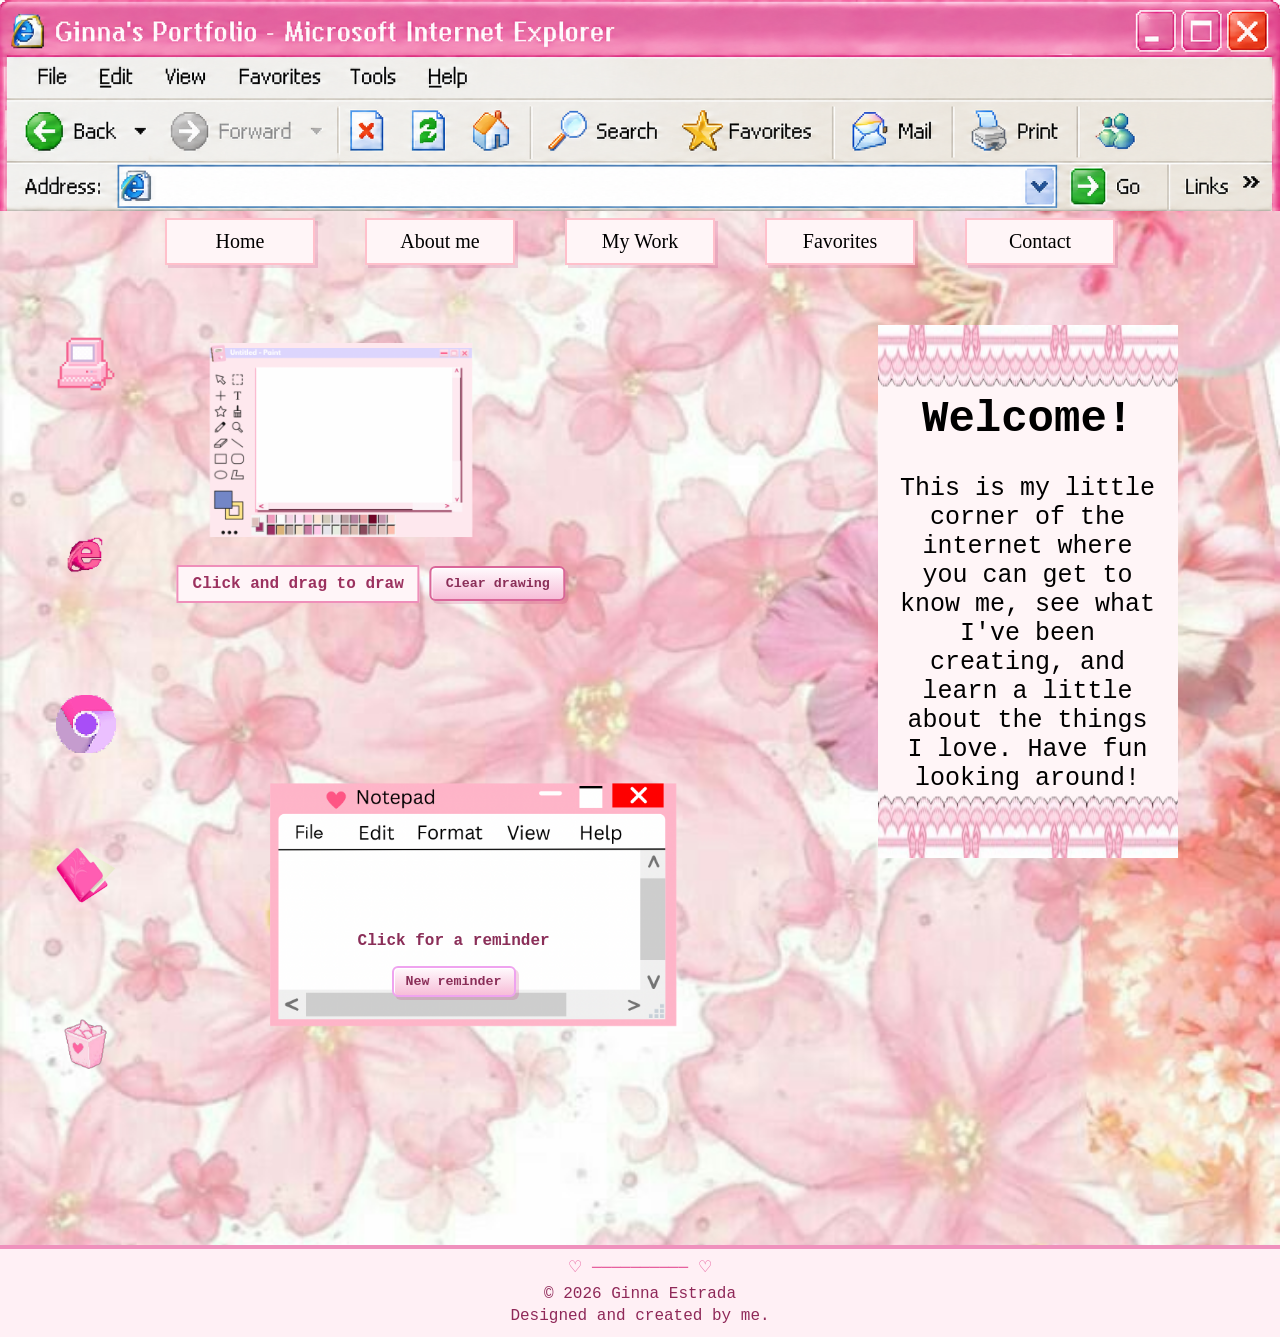
==== commit f54d8f94: "Update Added footer and the ReadMe" ====
--- a/index.html
+++ b/index.html
@@ -75,6 +75,11 @@
             </div>
         </main>
 
+        <footer class="site-footer"> 
+            <p>&copy; 2026 Ginna Estrada</p>
+            <p>Designed and created by me.</p>
+        </footer>
+        
         <script src="script.js"></script>
     </body>
 
--- a/style.css
+++ b/style.css
@@ -5,6 +5,12 @@
 html {
     min-height: 100%;
     scrollbar-color: auto;
+}
+
+img,
+iframe,
+video {
+    max-width: 100%;
 }
 
 /* Chrome, Edge, and Safari */
@@ -70,7 +76,7 @@
     min-height: 100vh;
     margin: 0;
 
-    background-image: url("images/coquette.jpeg");
+    background-image: url("images/assets/coquette.jpeg");
     background-size: 100% auto;
     background-position: center top;
     background-repeat: repeat-y;
@@ -371,7 +377,7 @@
     position: absolute;
     z-index: 4;
     top: 420px;
-    right: 18%;
+    right: 38%;
     width: 680px;
 }
 
@@ -423,7 +429,7 @@
    text-align: center;
 
    background-color: #fff5f7;
-   background-image: url(images/pinkBow.png);
+   background-image: url(images/assets/pinkBow.png);
    background-size: 100% 100%;
    background-repeat: no-repeat;
   
@@ -927,7 +933,7 @@
    background: transparent;
    border: none;
 
-   font-family: 'Courier New', Courier, monospace;
+   font-family: "Press Start 2P", monospace;
    font-size: 22px;
    font-weight: bold;
    white-space: nowrap;
@@ -999,31 +1005,43 @@
     line-height: 1.6;
 }
 
-.favorite-music {
-    width: min(700px, calc(100% - 220px));
-    margin: 30px auto;
-    padding: 18px;
-
-    background-color: #fff5f8;
-    border: 3px solid #f19bc2;
-    box-shadow: 4px 4px 0 rgba(196, 52, 120, 0.18);
-
-    text-align: center;
-}
 
 .favorite-music h2 {
     color: #b83f77;
     font-family: "Courier New", Courier, monospace;
-}
-
-.favorite-music iframe {
+    text-align: center;
+    font-size: 52px;
+}
+
+/*Holds the image and video together*/
+.music-frame {
+    position: relative;
+    width: min(100%, 700px);
+    aspect-ratio: 3000/1688;
+    margin: 0 auto;
+}
+
+/*Pink music-player image*/
+.music-frame img {
     display: block;
     width: 100%;
-    max-width: 500px;
-    aspect-ratio: 16 / 9;
-    margin: 0 auto;
-
-    border: 3px solid #ef8fba;
+    height: 100%;
+}
+
+/*Places the video over the white screen*/
+.music-frame iframe {
+    position: absolute;
+    
+    left: 10.7%;
+    top: 31%;
+    
+    width: 32%;
+    height: 58%;
+    
+    max-width: none;
+    margin: 0;
+    border: 2px solid #5f4550;
+    aspect-ratio: auto;
 }
 
 .music-player {
@@ -1092,7 +1110,7 @@
 }
 
 
-/* FUNNY PHOTO RESULT */
+/* Funny photo result */
 
 .photo-result {
     margin-top: 15px;
@@ -1124,40 +1142,137 @@
     font-weight: bold;
 }
 
-
-/* TABLET LAYOUT */
+.form-error {
+    min-height: 20px;
+    margin: 4px 0 12px;
+    color: #a51450;
+    font-size: 14px;
+    font-weight: bold;
+}
+
+.input-error {
+    border: 2px solid #a51450;
+    background-color: #fff0f5;
+}
+
+/*Footer*/
+
+.site-footer {
+    width: 100%;
+    padding: 8px;
+    margin-top: 40px;
+    text-align: center;
+    color: #8f2858;
+    background-color: #fff0f5;
+    border-top: 4px solid #ef91bd;
+    font-family: "Courier New", monospace;
+}
+
+.site-footer p {
+    margin: 4px;
+}
+
+.site-footer::before {
+    content: "♡ ────────── ♡";
+    display: block;
+    margin-bottom: 8px;
+    color: #e34d92;
+}
+
+/* Larger tablets */
+
+@media (max-width: 1100px) {
+    nav {
+        flex-wrap: wrap;
+        gap: 12px;
+        padding-inline: 20px;
+    }
+
+    nav a {
+        flex: 1 1 130px;
+        width: auto;
+        max-width: 180px;
+        font-size: 17px;
+    }
+}
+
+
+/* Tablet layout */
 
 @media (max-width: 768px) {
+    header {
+        height: auto;
+    }
+
+    /* Hide the desktop icons */
+    .side-section {
+        display: none;
+    }
+
+    /* Home page */
+    .top-content {
+        display: grid;
+        grid-template-columns: repeat(2, minmax(0, 1fr));
+        align-items: start;
+        gap: 25px;
+        min-height: auto;
+        padding: 20px;
+    }
+
+    .drawing-box,
+    .welcome,
+    .reminders {
+        position: relative;
+        inset: auto;
+        width: 100%;
+        margin: 0;
+    }
+
+    .drawing-box {
+        margin-bottom: 60px;
+    }
+
+    .welcome {
+        padding: 30px 18px;
+    }
+
+    .reminders {
+        grid-column: 1 / -1;
+        justify-self: center;
+        width: min(100%, 600px);
+    }
+
+    /* About page */
     .about-layout {
         grid-template-columns: 1fr;
-
         grid-template-areas:
             "about"
             "languages"
             "facts"
             "camera";
-
         padding: 20px 25px;
     }
 
-    /* Place the fairy cat below the introduction */
     .about-top {
         flex-direction: column;
-    }
-
-    .about-me {
+        gap: 20px;
+    }
+
+    .about-me,
+    .about-me-image,
+    .camera-image {
         width: 100%;
     }
 
-    header {
-        height: auto;
-    }
-
-    /* Hide the desktop-style sidebar on smaller screens */
-    .side-section {
-        display: none;
-    }
-
+    .about-me-image {
+        min-width: 0;
+    }
+
+    .fun-facts {
+        margin-top: 0;
+    }
+
+    /* Work page */
     .working-cat {
         position: static;
         display: block;
@@ -1165,13 +1280,79 @@
         margin: 20px auto;
     }
 
+    .form-section {
+        width: min(calc(100% - 30px), 850px);
+        padding: 15px;
+    }
+
+    .project-table,
+    .project-table tbody,
+    .project-table tr,
+    .project-table th,
+    .project-table td {
+        display: block;
+        width: 100%;
+    }
+
+    .project-table {
+        border-spacing: 0;
+        overflow: visible;
+    }
+
+    .project-table tbody {
+        display: grid;
+        gap: 20px;
+    }
+
+    .project-table tbody tr {
+        padding: 15px;
+        background-color: #fff5f8;
+        outline: 2px solid #f3b2cf;
+    }
+
+    .project-table th,
+    .project-table td {
+        padding: 8px;
+        text-align: center;
+    }
+
+    .project-table img {
+        width: min(100%, 280px);
+        height: auto;
+        margin: 0 auto;
+    }
+
+    .project-table a {
+        white-space: normal;
+    }
+
+    /* Favorites page */
+    .favorite-music,
+    .favorite-section {
+        width: min(calc(100% - 30px), 560px);
+    }
+
+    .favorite-music {
+        margin: 20px auto;
+        padding: 12px;
+    }
+
+    .favorite-music h2 {
+        font-size: clamp(26px, 7vw, 36px);
+    }
+
+    .music-frame {
+        width: 100%;
+    }
+
     .favorite-section {
         grid-template-columns: 1fr;
-        width: min(100% - 30px, 560px);
         padding: 15px;
     }
 
-    .favorite-section > *,
+    .favorite-section > h1,
+    .favorite-section > h2,
+    .favorite-section > ul,
     .music-player,
     .matcha-cat,
     .gallery {
@@ -1179,17 +1360,14 @@
         grid-row: auto;
     }
 
-    .favorite-music {
-        width: min(100% - 30px, 560px);
-    }
-
     .gallery {
-        grid-template-columns: repeat(2, minmax(0, 1fr));
-    }
-
+        grid-template-columns: 1fr;
+    }
+
+    /* Contact page */
     .contact-layout {
         grid-template-columns: 1fr;
-        width: min(100% - 30px, 600px);
+        width: min(calc(100% - 30px), 600px);
     }
 
     .contact-side {
@@ -1202,9 +1380,62 @@
 }
 
 
-/* Phone Layout*/
+/* Phone layout */
 
 @media (max-width: 480px) {
+    /* Navigation */
+    nav {
+        display: grid;
+        grid-template-columns: repeat(2, 1fr);
+        gap: 8px;
+        padding-inline: 12px;
+        padding-bottom: 15px;
+    }
+
+    nav a {
+        width: auto;
+        max-width: none;
+        padding: 8px;
+        font-size: 15px;
+    }
+
+    nav a:last-child {
+        grid-column: 1 / -1;
+    }
+
+    /* Home page */
+    .top-content {
+        grid-template-columns: 1fr;
+        gap: 25px;
+        padding: 15px;
+    }
+
+    .reminders {
+        grid-column: 1;
+    }
+
+    .canvas-controls {
+        position: static;
+        justify-content: center;
+        flex-wrap: wrap;
+        width: 100%;
+        margin-top: 10px;
+        transform: none;
+    }
+
+    .drawing-box {
+        margin-bottom: 0;
+    }
+
+    .welcome h1 {
+        font-size: 32px;
+    }
+
+    .welcome p {
+        font-size: 18px;
+    }
+
+    /* About page */
     .about-layout {
         row-gap: 15px;
         padding: 15px;
@@ -1224,6 +1455,10 @@
         width: 230px;
     }
 
+    .fun-facts ul {
+        padding-left: 22px;
+    }
+
     .camera-button img {
         width: min(100%, 340px);
     }
@@ -1232,7 +1467,51 @@
         width: 200px;
     }
 
+    /* Favorites page */
+    .favorite-section {
+        display: block;
+        width: calc(100% - 20px);
+        margin: 20px auto;
+        padding: 10px;
+    }
+
+    .favorite-section > h1,
+    .favorite-section > h2,
+    .favorite-section > ul,
+    .matcha-cat {
+        margin-bottom: 20px;
+    }
+
+
+    .favorite-section > ul {
+        padding: 15px 15px 15px 35px;
+    }
+
     .gallery {
-        grid-template-columns: 1fr;
-    }
-}
+        display: grid;
+        width: 100%;
+        grid-template-columns: repeat(2, minmax(0, 1fr));
+        gap: 10px;
+        margin-top: 20px;
+    }
+
+    .gallery > div {
+        min-width: 0;
+        padding: 7px;
+    }
+
+    .gallery img {
+        width: 100%;
+        height: 100px;
+        object-fit: contain;
+    }
+
+    .gallery h3 {
+        font-size: 15px;
+    }
+
+    .gallery ul {
+        padding-left: 16px;
+        font-size: 12px;
+    }
+}
